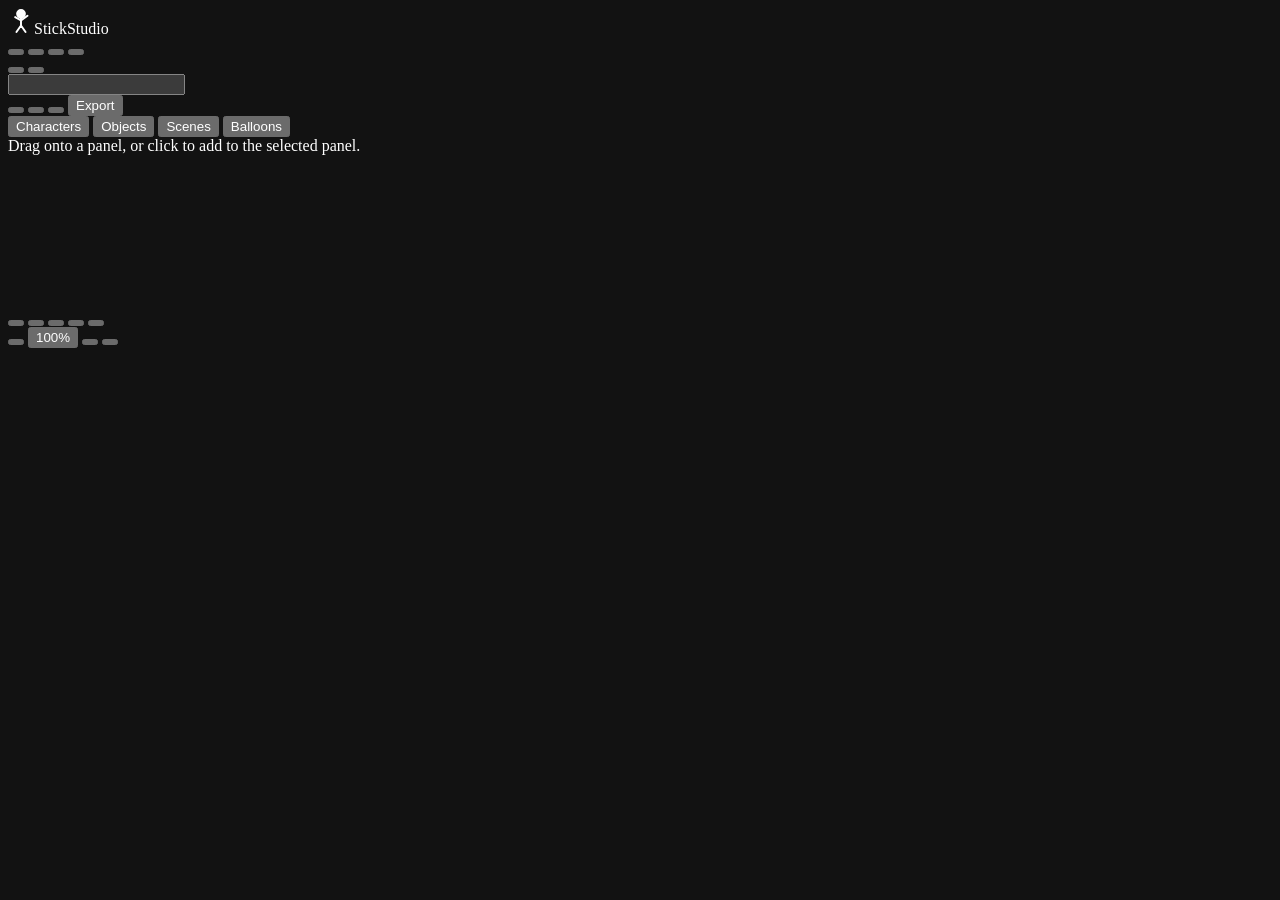
==== src/index.template.html @ d4759811 "Add a context toolbar with icon buttons and tidy up the app bar - New toolbar under the app bar whos" ====
<!doctype html>
<html lang="en">
<head>
<meta charset="utf-8">
<meta name="viewport" content="width=device-width, initial-scale=1">
<title>StickStudio – Cartoon Maker</title>
<meta name="color-scheme" content="dark">
<link rel="stylesheet" href="css/styles.css">
</head>
<body>
<header class="topbar">
  <div class="brand"><svg viewBox="0 0 40 40" width="26" height="26"><g fill="none" stroke="currentColor" stroke-width="3" stroke-linecap="round"><circle cx="20" cy="9" r="6" fill="#fff"/><path d="M20,15 V27 M20,27 L13,37 M20,27 L27,37 M20,19 L11,14 M20,19 L30,12"/></g></svg><span>StickStudio</span></div>
  <div class="tb-group">
    <button class="ibtn" data-act="new" data-icon="new" data-tip="New cartoon" data-sub="The current one stays in Projects"></button>
    <button class="ibtn" data-act="projects" data-icon="projects" data-tip="Projects" data-sub="Your cartoons stored in this browser"></button>
    <button class="ibtn" data-act="open" data-icon="open" data-tip="Open project file" data-key="Ctrl+O"></button>
    <button class="ibtn" data-act="save" data-icon="save" data-tip="Save project file" data-key="Ctrl+S"></button>
    <input type="file" id="fileOpen" accept=".json,application/json" hidden>
  </div>
  <div class="tb-group">
    <button class="ibtn" data-act="undo" id="btnUndo" data-icon="undo" data-tip="Undo" data-key="Ctrl+Z"></button>
    <button class="ibtn" data-act="redo" id="btnRedo" data-icon="redo" data-tip="Redo" data-key="Ctrl+Y"></button>
  </div>
  <div class="title-wrap">
    <input id="docTitle" class="title-input" type="text" spellcheck="false" aria-label="Cartoon title" title="Cartoon title (also used as the file name)">
    <span id="dirtyMark" class="dirty-mark" title="Changes not yet saved to a file (your work is still kept in the browser)" hidden>●</span>
  </div>
  <div class="tb-group tb-right">
    <button class="ibtn" data-act="help" data-icon="help" data-tip="Help &amp; shortcuts" data-key="F1"></button>
    <button class="ibtn" data-act="print" data-icon="print" data-tip="Print" data-key="Ctrl+P"></button>
    <button class="ibtn" data-act="png" data-icon="image" data-tip="Export images" data-sub="PNG, ZIP or one long strip"></button>
    <button data-act="pdf" class="primary with-icon" data-icon-left="export" data-tip="Export the finished cartoon as PDF" data-key="Ctrl+E">Export</button>
  </div>
</header>
<div id="toolbar" class="toolbar" role="toolbar" aria-label="Edit the selection"></div>

<main class="main">
  <aside class="library">
    <nav class="lib-tabs">
      <button data-tab="characters" class="active">Characters</button>
      <button data-tab="objects">Objects</button>
      <button data-tab="scenes">Scenes</button>
      <button data-tab="balloons">Balloons</button>
    </nav>
    <div id="libBody" class="lib-body"></div>
    <div class="lib-hint">Drag onto a panel, or click to add to the selected panel.</div>
  </aside>

  <section class="stage">
    <div id="stageScroll" class="stage-scroll">
      <div id="canvasWrap" class="canvas-wrap">
        <svg id="page" xmlns="http://www.w3.org/2000/svg"></svg>
        <textarea id="inlineEditor" class="inline-editor" spellcheck="true" hidden></textarea>
      </div>
    </div>
    <div class="pagebar">
      <div id="pageTabs" class="page-tabs"></div>
      <div class="tb-group">
        <button class="ibtn" data-act="addPage" data-icon="pageAdd" data-tip="Add page" data-sub="New page with the same layout"></button>
        <button class="ibtn" data-act="dupPage" data-icon="duplicate" data-tip="Duplicate page"></button>
        <button class="ibtn" data-act="pageLeft" data-icon="chevL" data-tip="Move page left"></button>
        <button class="ibtn" data-act="pageRight" data-icon="chevR" data-tip="Move page right"></button>
        <button class="ibtn danger" data-act="delPage" data-icon="trash" data-tip="Delete page"></button>
      </div>
      <div class="tb-group zoom-group">
        <button class="ibtn" data-act="zoomOut" data-icon="zoomOut" data-tip="Zoom out" data-key="Ctrl+wheel"></button>
        <button id="zoomLabel" class="zoom-label" data-act="zoomFit" data-tip="Fit page to window">100%</button>
        <button class="ibtn" data-act="zoomIn" data-icon="zoomIn" data-tip="Zoom in" data-key="Ctrl+wheel"></button>
        <button class="ibtn" data-act="zoomFit" data-icon="fit" data-tip="Fit page to window"></button>
      </div>
    </div>
  </section>

  <aside id="inspector" class="inspector"></aside>
</main>

<div id="modal" class="modal" hidden>
  <div class="modal-card">
    <h2>Export</h2>
    <label class="row">Export as
      <select id="exType">
        <option value="pdf">PDF – images (best compatibility)</option>
        <option value="vector">PDF – vector, selectable text (via print dialog)</option>
        <option value="png">PNG – one image per page</option>
        <option value="zip">PNG – all pages in a .zip</option>
        <option value="strip">PNG – all pages stacked in one long image</option>
      </select>
    </label>
    <label class="row">Pages
      <select id="pdfPages"><option value="all">All pages</option><option value="current">Current page only</option><option value="range">Page range…</option></select>
    </label>
    <label class="row" id="rangeRow" hidden>Range <input type="text" id="pdfRange" placeholder="e.g. 1-3, 5"></label>
    <label class="row" id="dpiRow">Quality
      <select id="pdfDpi"><option value="150">Draft (150 dpi)</option><option value="220" selected>Good (220 dpi)</option><option value="300">Print (300 dpi)</option></select>
    </label>
    <label class="row">File name <input type="text" id="exName"></label>
    <label class="row check"><input type="checkbox" id="pdfMono"> Black &amp; white</label>
    <label class="row check" id="marksRow"><input type="checkbox" id="pdfMarks"> Crop marks (for a print shop)</label>
    <p id="vectorHint" class="hint" hidden>Your browser's print window opens. Choose <b>“Save as PDF”</b> as the printer. Text stays sharp and selectable.</p>
    <div id="pdfStatus" class="status"></div>
    <div class="modal-actions">
      <button data-act="closeModal">Cancel</button>
      <button data-act="doPdf" class="primary" id="exGo">Export</button>
    </div>
  </div>
</div>

<div id="projectsModal" class="modal" hidden>
  <div class="modal-card wide">
    <h2>Your cartoons <small class="hint">(kept in this browser)</small></h2>
    <ul id="projectList" class="project-list"></ul>
    <p class="hint">Tip: use <b>Save</b> to keep a file copy as well. Clearing your browser data removes this list.</p>
    <div class="modal-actions">
      <button data-act="new">+ New cartoon</button>
      <button data-act="closeModal" class="primary">Close</button>
    </div>
  </div>
</div>

<div id="helpModal" class="modal" hidden>
  <div class="modal-card wide">
    <h2>Welcome to StickStudio 👋</h2>
    <ol class="help-steps">
      <li><b>Pick a layout</b> on the right (Page layout). Use a preset, or set rows and panels per row. Click a panel to split or merge it, or to change its width.</li>
      <li><b>Drag a scene</b> from the <i>Scenes</i> tab onto a panel.</li>
      <li><b>Drag characters, objects and balloons</b> into the panels. Double-click a balloon to type.</li>
      <li><b>Select something</b> and use the <b>toolbar at the top</b> to flip, rotate, resize, align it in its panel or change its layer. Pose, face and colours are on the right.</li>
      <li><b>Add pages</b> with the buttons at the bottom. Drag the page thumbnails to put them in a different order.</li>
      <li><b>Export PDF</b> when you're done. Your work saves automatically, and <i>Projects</i> lists all your cartoons.</li>
    </ol>
    <h3 class="help-h">Shortcuts</h3>
    <div class="shortcut-grid">
      <kbd>Del</kbd><span>delete</span><kbd>Ctrl+D</kbd><span>duplicate</span>
      <kbd>Ctrl+C / V</kbd><span>copy / paste</span><kbd>Alt+drag</kbd><span>drag a copy</span>
      <kbd>Arrows</kbd><span>nudge (Shift ×10)</span><kbd>H / V</kbd><span>flip</span>
      <kbd>[ ]</kbd><span>layer down / up</span><kbd>Enter</kbd><span>edit balloon text</span>
      <kbd>Ctrl+Z / Y</kbd><span>undo / redo</span><kbd>Ctrl+S</kbd><span>save file</span>
      <kbd>Ctrl+O</kbd><span>open file</span><kbd>Ctrl+E</kbd><span>export</span>
      <kbd>Ctrl+P</kbd><span>print</span><kbd>PgUp / PgDn</kbd><span>previous / next page</span>
      <kbd>Ctrl+wheel</kbd><span>zoom</span><kbd>Esc</kbd><span>deselect</span><kbd>+ / −</kbd><span>bigger / smaller</span><kbd>Ctrl while dragging</kbd><span>no snapping</span>
    </div>
    <div class="modal-actions"><button data-act="closeModal" class="primary">Let's go!</button></div>
  </div>
</div>

<div id="toast" class="toast" hidden></div>
<div id="tip" class="tip" role="tooltip" hidden></div>

<script src="js/figures.js"></script>
<script src="js/objects.js"></script>
<script src="js/balloons.js"></script>
<script src="js/pdf.js"></script>
<script src="js/app.js"></script>
</body>
</html>
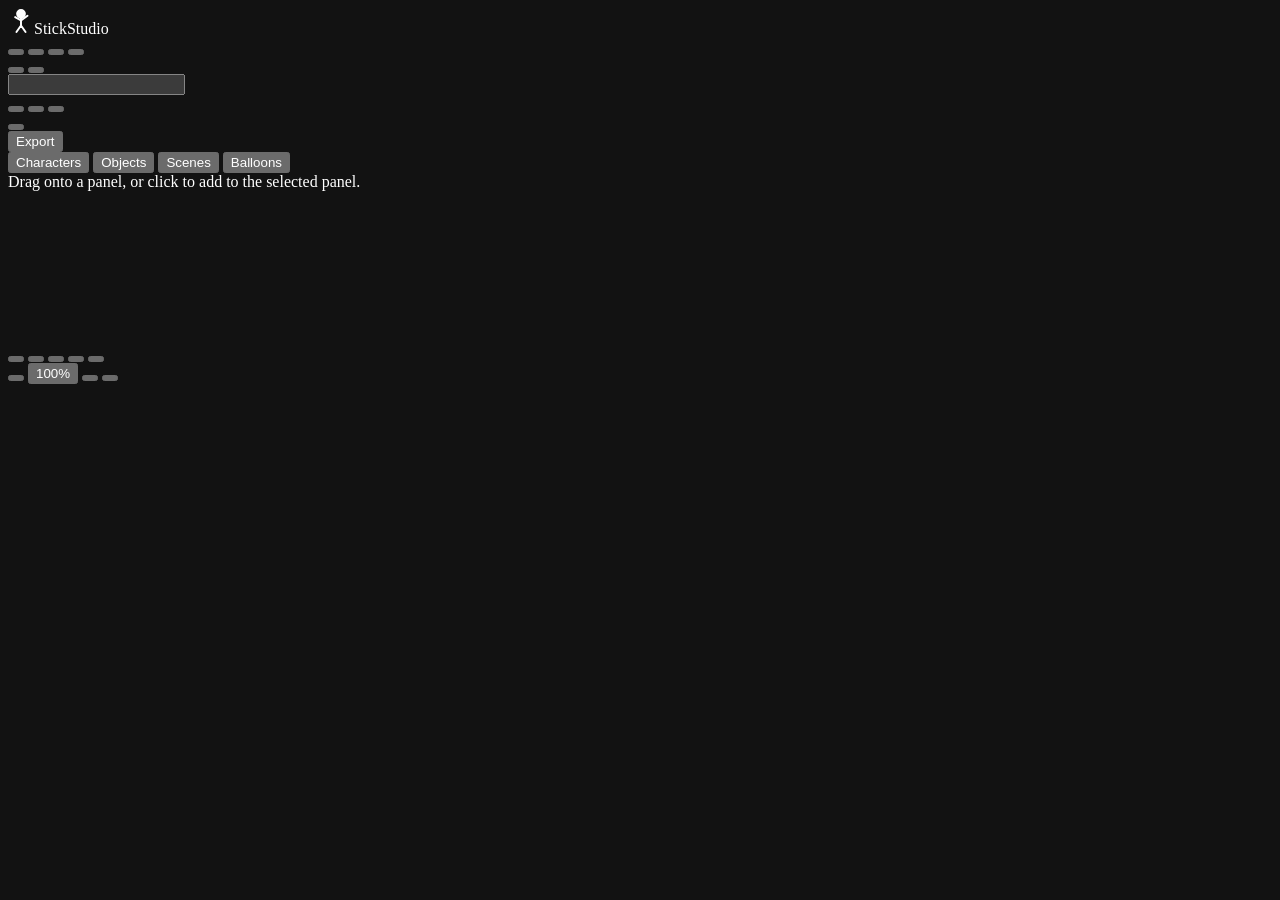
==== commit 5436d84a: "Keep the app bar on one row on narrow screens At 860 px and below a leftover rule put the title on i" ====
--- a/src/index.template.html
+++ b/src/index.template.html
@@ -10,7 +10,7 @@
 <body>
 <header class="topbar">
   <div class="brand"><svg viewBox="0 0 40 40" width="26" height="26"><g fill="none" stroke="currentColor" stroke-width="3" stroke-linecap="round"><circle cx="20" cy="9" r="6" fill="#fff"/><path d="M20,15 V27 M20,27 L13,37 M20,27 L27,37 M20,19 L11,14 M20,19 L30,12"/></g></svg><span>StickStudio</span></div>
-  <div class="tb-group">
+  <div class="tb-group app-file">
     <button class="ibtn" data-act="new" data-icon="new" data-tip="New cartoon" data-sub="The current one stays in Projects"></button>
     <button class="ibtn" data-act="projects" data-icon="projects" data-tip="Projects" data-sub="Your cartoons stored in this browser"></button>
     <button class="ibtn" data-act="open" data-icon="open" data-tip="Open project file" data-key="Ctrl+O"></button>
@@ -26,21 +26,38 @@
     <span id="dirtyMark" class="dirty-mark" title="Changes not yet saved to a file (your work is still kept in the browser)" hidden>●</span>
   </div>
   <div class="tb-group tb-right">
-    <button class="ibtn" data-act="help" data-icon="help" data-tip="Help &amp; shortcuts" data-key="F1"></button>
-    <button class="ibtn" data-act="print" data-icon="print" data-tip="Print" data-key="Ctrl+P"></button>
-    <button class="ibtn" data-act="png" data-icon="image" data-tip="Export images" data-sub="PNG, ZIP or one long strip"></button>
-    <button data-act="pdf" class="primary with-icon" data-icon-left="export" data-tip="Export the finished cartoon as PDF" data-key="Ctrl+E">Export</button>
+    <div class="app-extra">
+      <button class="ibtn" data-act="help" data-icon="help" data-tip="Help &amp; shortcuts" data-key="F1"></button>
+      <button class="ibtn" data-act="print" data-icon="print" data-tip="Print" data-key="Ctrl+P"></button>
+      <button class="ibtn" data-act="png" data-icon="image" data-tip="Export images" data-sub="PNG, ZIP or one long strip"></button>
+    </div>
+    <!-- narrow screens: the file buttons, Help, Print and Images move into this menu -->
+    <div class="app-more">
+      <button class="ibtn" data-appmore data-icon="more" data-tip="More" aria-haspopup="true" aria-expanded="false" aria-controls="appMenu"></button>
+      <div id="appMenu" class="app-menu" role="menu" aria-label="More" hidden>
+        <button role="menuitem" data-act="new" data-mi="new">New cartoon</button>
+        <button role="menuitem" data-act="projects" data-mi="projects">Projects</button>
+        <button role="menuitem" data-act="open" data-mi="open">Open file…<kbd>Ctrl+O</kbd></button>
+        <button role="menuitem" data-act="save" data-mi="save">Save file<kbd>Ctrl+S</kbd></button>
+        <hr>
+        <button role="menuitem" data-act="print" data-mi="print">Print<kbd>Ctrl+P</kbd></button>
+        <button role="menuitem" data-act="png" data-mi="image">Export images</button>
+        <hr>
+        <button role="menuitem" data-act="help" data-mi="help">Help &amp; shortcuts<kbd>F1</kbd></button>
+      </div>
+    </div>
+    <button data-act="pdf" class="primary with-icon" data-icon-left="export" data-tip="Export the finished cartoon as PDF" data-key="Ctrl+E" aria-label="Export"><span class="btn-txt">Export</span></button>
   </div>
 </header>
 <div id="toolbar" class="toolbar" role="toolbar" aria-label="Edit the selection"></div>
 
 <main class="main">
   <aside class="library">
-    <nav class="lib-tabs">
-      <button data-tab="characters" class="active">Characters</button>
-      <button data-tab="objects">Objects</button>
-      <button data-tab="scenes">Scenes</button>
-      <button data-tab="balloons">Balloons</button>
+    <nav class="lib-tabs" role="tablist" aria-label="Library">
+      <button data-tab="characters" data-tab-icon="figure" class="active" role="tab" aria-selected="true" title="Characters"><span>Characters</span></button>
+      <button data-tab="objects" data-tab-icon="object" role="tab" aria-selected="false" title="Objects"><span>Objects</span></button>
+      <button data-tab="scenes" data-tab-icon="scene" role="tab" aria-selected="false" title="Scenes"><span>Scenes</span></button>
+      <button data-tab="balloons" data-tab-icon="balloon" role="tab" aria-selected="false" title="Balloons"><span>Balloons</span></button>
     </nav>
     <div id="libBody" class="lib-body"></div>
     <div class="lib-hint">Drag onto a panel, or click to add to the selected panel.</div>
@@ -66,7 +83,7 @@
         <button class="ibtn" data-act="zoomOut" data-icon="zoomOut" data-tip="Zoom out" data-key="Ctrl+wheel"></button>
         <button id="zoomLabel" class="zoom-label" data-act="zoomFit" data-tip="Fit page to window">100%</button>
         <button class="ibtn" data-act="zoomIn" data-icon="zoomIn" data-tip="Zoom in" data-key="Ctrl+wheel"></button>
-        <button class="ibtn" data-act="zoomFit" data-icon="fit" data-tip="Fit page to window"></button>
+        <button class="ibtn zoom-fit" data-act="zoomFit" data-icon="fit" data-tip="Fit page to window"></button>
       </div>
     </div>
   </section>
@@ -124,7 +141,7 @@
       <li><b>Pick a layout</b> on the right (Page layout). Use a preset, or set rows and panels per row. Click a panel to split or merge it, or to change its width.</li>
       <li><b>Drag a scene</b> from the <i>Scenes</i> tab onto a panel.</li>
       <li><b>Drag characters, objects and balloons</b> into the panels. Double-click a balloon to type.</li>
-      <li><b>Select something</b> and use the <b>toolbar at the top</b> to flip, rotate, resize, align it in its panel or change its layer. Pose, face and colours are on the right.</li>
+      <li><b>Select something</b> and use the <b>toolbar at the top</b> to change a character's pose and face, or to flip, rotate, resize, align it in its panel or change its layer. Colours and other settings are on the right.</li>
       <li><b>Add pages</b> with the buttons at the bottom. Drag the page thumbnails to put them in a different order.</li>
       <li><b>Export PDF</b> when you're done. Your work saves automatically, and <i>Projects</i> lists all your cartoons.</li>
     </ol>
@@ -137,7 +154,7 @@
       <kbd>Ctrl+Z / Y</kbd><span>undo / redo</span><kbd>Ctrl+S</kbd><span>save file</span>
       <kbd>Ctrl+O</kbd><span>open file</span><kbd>Ctrl+E</kbd><span>export</span>
       <kbd>Ctrl+P</kbd><span>print</span><kbd>PgUp / PgDn</kbd><span>previous / next page</span>
-      <kbd>Ctrl+wheel</kbd><span>zoom</span><kbd>Esc</kbd><span>deselect</span><kbd>+ / −</kbd><span>bigger / smaller</span><kbd>Ctrl while dragging</kbd><span>no snapping</span>
+      <kbd>Ctrl+wheel</kbd><span>zoom</span><kbd>Esc</kbd><span>deselect</span><kbd>+ / −</kbd><span>bigger / smaller</span><kbd>P / F</kbd><span>pick pose / face</span><kbd>Ctrl while dragging</kbd><span>no snapping</span>
     </div>
     <div class="modal-actions"><button data-act="closeModal" class="primary">Let's go!</button></div>
   </div>
@@ -145,6 +162,7 @@
 
 <div id="toast" class="toast" hidden></div>
 <div id="tip" class="tip" role="tooltip" hidden></div>
+<div id="picker" class="picker" role="dialog" hidden></div>
 
 <script src="js/figures.js"></script>
 <script src="js/objects.js"></script>
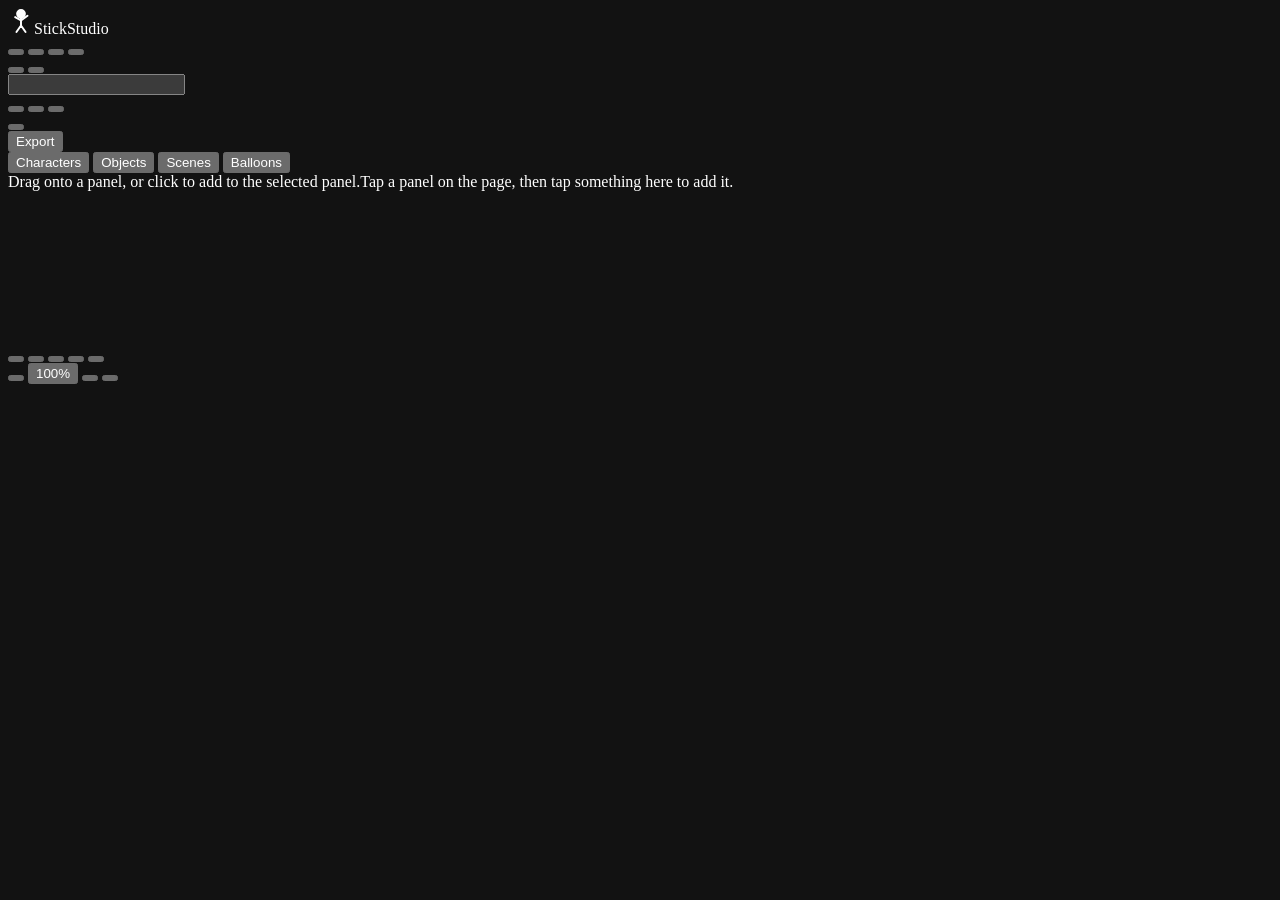
==== commit e0e88b5d: "Fit the Help text and library hint to phones On phones the help text described the desktop: "on the " ====
--- a/src/index.template.html
+++ b/src/index.template.html
@@ -60,7 +60,7 @@
       <button data-tab="balloons" data-tab-icon="balloon" role="tab" aria-selected="false" title="Balloons"><span>Balloons</span></button>
     </nav>
     <div id="libBody" class="lib-body"></div>
-    <div class="lib-hint">Drag onto a panel, or click to add to the selected panel.</div>
+    <div class="lib-hint"><span class="mouse-only">Drag onto a panel, or click to add to the selected panel.</span><span class="touch-only">Tap a panel on the page, then tap something here to add it.</span></div>
   </aside>
 
   <section class="stage">
@@ -97,10 +97,10 @@
     <label class="row">Export as
       <select id="exType">
         <option value="pdf">PDF – images (best compatibility)</option>
-        <option value="vector">PDF – vector, selectable text (via print dialog)</option>
+        <option value="vector">PDF – vector, selectable text</option>
         <option value="png">PNG – one image per page</option>
         <option value="zip">PNG – all pages in a .zip</option>
-        <option value="strip">PNG – all pages stacked in one long image</option>
+        <option value="strip">PNG – all pages in one long image</option>
       </select>
     </label>
     <label class="row">Pages
@@ -138,12 +138,12 @@
   <div class="modal-card wide">
     <h2>Welcome to StickStudio 👋</h2>
     <ol class="help-steps">
-      <li><b>Pick a layout</b> on the right (Page layout). Use a preset, or set rows and panels per row. Click a panel to split or merge it, or to change its width.</li>
-      <li><b>Drag a scene</b> from the <i>Scenes</i> tab onto a panel.</li>
-      <li><b>Drag characters, objects and balloons</b> into the panels. Double-click a balloon to type.</li>
-      <li><b>Select something</b> and use the <b>toolbar at the top</b> to change a character's pose and face, or to flip, rotate, resize, align it in its panel or change its layer. Colours and other settings are on the right.</li>
-      <li><b>Add pages</b> with the buttons at the bottom. Drag the page thumbnails to put them in a different order.</li>
-      <li><b>Export PDF</b> when you're done. Your work saves automatically, and <i>Projects</i> lists all your cartoons.</li>
+      <li><b>Pick a layout</b> in <i>Page layout</i> <span class="wide-only">on the right</span><span class="narrow-only">below the library</span>. Use a preset, or set rows and panels per row. <span class="mouse-only">Click</span><span class="touch-only">Tap</span> a panel to split or merge it, or to change its width.</li>
+      <li><b>Add a scene</b> from the <i>Scenes</i> tab: <span class="mouse-only">drag it onto a panel, or click a panel and then the scene.</span><span class="touch-only">tap a panel, then tap the scene.</span></li>
+      <li><b>Add characters, objects and balloons</b> the same way. <span class="mouse-only">Double-click</span><span class="touch-only">Double-tap</span> a balloon to type.</li>
+      <li><b>Select something</b> and use the <b>toolbar at the top</b> to change a character's pose and face, or to flip, rotate, resize, align it in its panel or change its layer. Colours and other settings are <span class="wide-only">on the right</span><span class="narrow-only">below the library</span>.</li>
+      <li><b>Add pages</b> with the buttons under the page. <span class="mouse-only">Drag the page thumbnails to put them in a different order.</span><span class="touch-only">Use the ◀ ▶ buttons to move a page.</span></li>
+      <li><b>Export</b> (top right) when you're done. Your work saves automatically, and <i>Projects</i><span class="menu-only"> in the ⋯ menu</span> lists all your cartoons.</li>
     </ol>
     <h3 class="help-h">Shortcuts</h3>
     <div class="shortcut-grid">
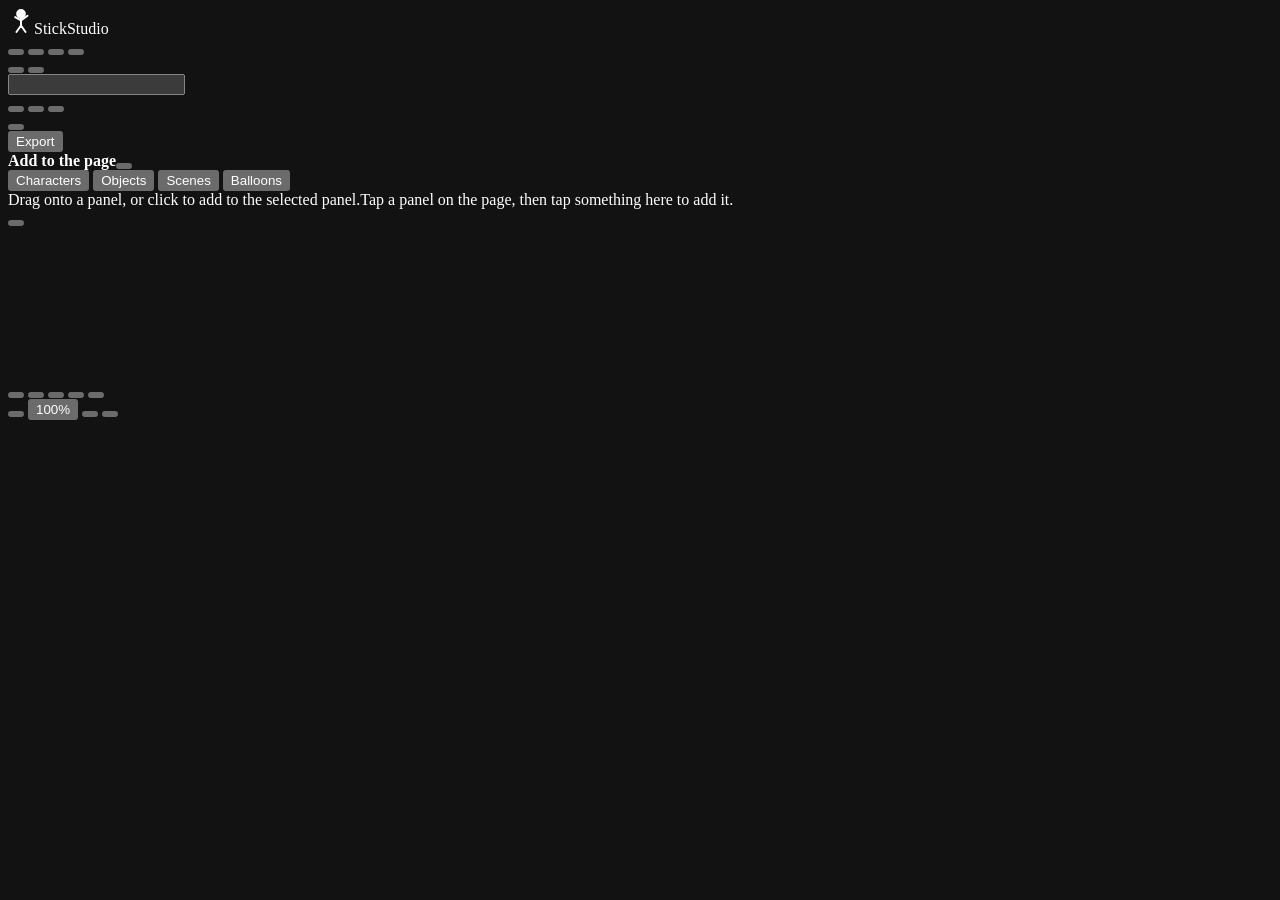
==== commit e5a5e973: "Show the library as a bottom sheet on phones On phones and narrow windows (860 px and below) the lib" ====
--- a/src/index.template.html
+++ b/src/index.template.html
@@ -52,7 +52,9 @@
 <div id="toolbar" class="toolbar" role="toolbar" aria-label="Edit the selection"></div>
 
 <main class="main">
-  <aside class="library">
+  <aside class="library" id="library" aria-label="Library">
+    <!-- phones: the library is a sheet that slides up from the bottom (opened with the + button on the canvas) -->
+    <div class="sheet-head"><span class="sheet-grip" aria-hidden="true"></span><b>Add to the page</b><button class="ibtn" data-act="closeLib" data-icon="close" data-tip="Close" aria-label="Close the library"></button></div>
     <nav class="lib-tabs" role="tablist" aria-label="Library">
       <button data-tab="characters" data-tab-icon="figure" class="active" role="tab" aria-selected="true" title="Characters"><span>Characters</span></button>
       <button data-tab="objects" data-tab-icon="object" role="tab" aria-selected="false" title="Objects"><span>Objects</span></button>
@@ -63,7 +65,10 @@
     <div class="lib-hint"><span class="mouse-only">Drag onto a panel, or click to add to the selected panel.</span><span class="touch-only">Tap a panel on the page, then tap something here to add it.</span></div>
   </aside>
 
+  <div id="libBackdrop" class="lib-backdrop" hidden></div>
+
   <section class="stage">
+    <button id="libFab" class="lib-fab" data-act="openLib" data-icon="plus" data-tip="Add characters, objects, scenes or balloons" aria-label="Add characters, objects, scenes or balloons" aria-controls="library" aria-expanded="false"></button>
     <div id="stageScroll" class="stage-scroll">
       <div id="canvasWrap" class="canvas-wrap">
         <svg id="page" xmlns="http://www.w3.org/2000/svg"></svg>
@@ -138,10 +143,10 @@
   <div class="modal-card wide">
     <h2>Welcome to StickStudio 👋</h2>
     <ol class="help-steps">
-      <li><b>Pick a layout</b> in <i>Page layout</i> <span class="wide-only">on the right</span><span class="narrow-only">below the library</span>. Use a preset, or set rows and panels per row. <span class="mouse-only">Click</span><span class="touch-only">Tap</span> a panel to split or merge it, or to change its width.</li>
-      <li><b>Add a scene</b> from the <i>Scenes</i> tab: <span class="mouse-only">drag it onto a panel, or click a panel and then the scene.</span><span class="touch-only">tap a panel, then tap the scene.</span></li>
+      <li><b>Pick a layout</b> in <i>Page layout</i> <span class="wide-only">on the right</span><span class="narrow-only">below the page</span>. Use a preset, or set rows and panels per row. <span class="mouse-only">Click</span><span class="touch-only">Tap</span> a panel to split or merge it, or to change its width.</li>
+      <li><b>Add a scene</b> from the <i>Scenes</i> tab<span class="narrow-only"> (the <b>+</b> button opens the library)</span>: <span class="mouse-only">drag it onto a panel, or click a panel and then the scene.</span><span class="touch-only">tap a panel, then tap the scene.</span></li>
       <li><b>Add characters, objects and balloons</b> the same way. <span class="mouse-only">Double-click</span><span class="touch-only">Double-tap</span> a balloon to type.</li>
-      <li><b>Select something</b> and use the <b>toolbar at the top</b> to change a character's pose and face, or to flip, rotate, resize, align it in its panel or change its layer. Colours and other settings are <span class="wide-only">on the right</span><span class="narrow-only">below the library</span>.</li>
+      <li><b>Select something</b> and use the <b>toolbar at the top</b> to change a character's pose and face, or to flip, rotate, resize, align it in its panel or change its layer. Colours and other settings are <span class="wide-only">on the right</span><span class="narrow-only">below the page</span>.</li>
       <li><b>Add pages</b> with the buttons under the page. <span class="mouse-only">Drag the page thumbnails to put them in a different order.</span><span class="touch-only">Use the ◀ ▶ buttons to move a page.</span></li>
       <li><b>Export</b> (top right) when you're done. Your work saves automatically, and <i>Projects</i><span class="menu-only"> in the ⋯ menu</span> lists all your cartoons.</li>
     </ol>
